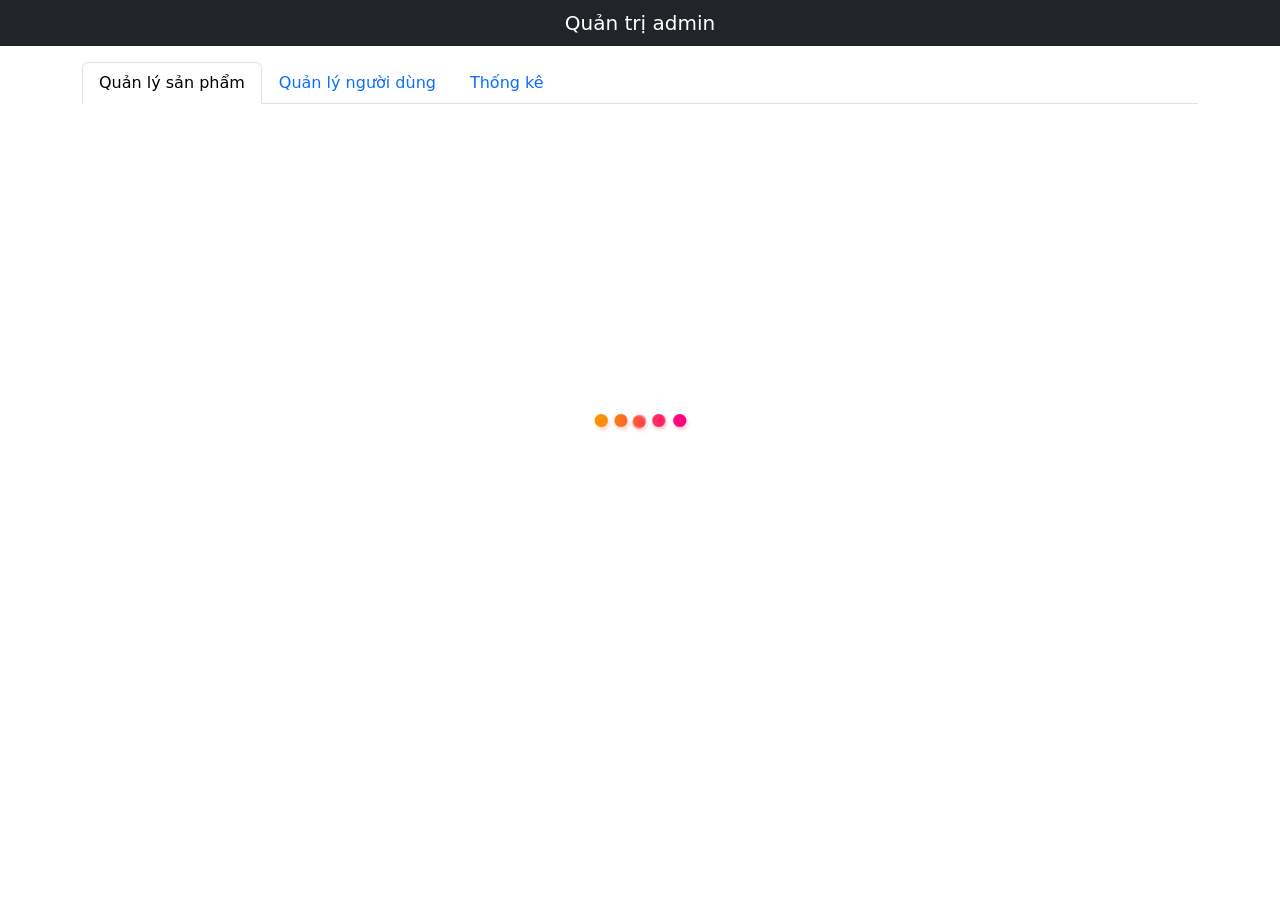
==== index.html @ a6c72792 "complete validation and loader" ====
<!DOCTYPE html>
<html lang="en">

<head>
    <meta charset="UTF-8">
    <meta http-equiv="X-UA-Compatible" content="IE=edge">
    <meta name="viewport" content="width=device-width, initial-scale=1.0">
    <!-- bs5 -->
    <link href="https://cdn.jsdelivr.net/npm/bootstrap@5.3.0-alpha1/dist/css/bootstrap.min.css" rel="stylesheet"
        integrity="sha384-GLhlTQ8iRABdZLl6O3oVMWSktQOp6b7In1Zl3/Jr59b6EGGoI1aFkw7cmDA6j6gD" crossorigin="anonymous">

    <!-- font awesome -->
    <link rel="stylesheet" href="https://cdnjs.cloudflare.com/ajax/libs/font-awesome/6.3.0/css/all.min.css"
        integrity="sha512-SzlrxWUlpfuzQ+pcUCosxcglQRNAq/DZjVsC0lE40xsADsfeQoEypE+enwcOiGjk/bSuGGKHEyjSoQ1zVisanQ=="
        crossorigin="anonymous" referrerpolicy="no-referrer" />

    <title>Quản trị admin</title>
    <link rel="stylesheet" href="./css/style.css">
</head>

<body>
    <div class="title text-center py-2 bg-dark ">
        <p class="m-0">Quản trị admin</p>

    </div>

    <div class="container">
        <nav>
            <div class="nav nav-tabs my-3" id="nav-tab" role="tablist">
                <button class="nav-link active" id="nav-home-tab" data-bs-toggle="tab" data-bs-target="#nav-home"
                    type="button" role="tab" aria-controls="nav-home" aria-selected="true">Quản lý sản phẩm</button>
                <button class="nav-link" id="nav-profile-tab" data-bs-toggle="tab" data-bs-target="#nav-profile"
                    type="button" role="tab" aria-controls="nav-profile" aria-selected="false">Quản lý người
                    dùng</button>
                <button class="nav-link" id="nav-contact-tab" data-bs-toggle="tab" data-bs-target="#nav-contact"
                    type="button" role="tab" aria-controls="nav-contact" aria-selected="false">Thống kê</button>
            </div>
        </nav>
        <style>
            #renDer{
                padding-top: 250px;
            }
        </style>
        <div class="tab-content" id="nav-tabContent">
            <div id="renDer" class="w-100"><img class="d-flex justify-content-center w-25  m-auto" src="./img/gif/ezgif-2-6d0b072c3d3f.gif" alt=""></div>
            <div class="tab-pane fade show active" id="nav-home" role="tabpanel" aria-labelledby="nav-home-tab"
                tabindex="0">
                
                <div class="row py-3">
                    <div class="col-md-8 ">
                        <button type="button" id="btnAdd" class="btn btn-success" data-bs-toggle="modal"
                            data-bs-target="#exampleModal">
                            <i class="fa-solid fa-plus"></i> Thêm sản phẩm
                        </button>
                    </div>
                    <div class="col-md-4 col-sm-4">
                        <form action="" class="d-flex">
                            <input class="form-control mx-2" type="text">
                            <button class="btn btn-primary">Tìm</button>
                        </form>
                    </div>
                </div>

                <table class="table">
                    <thead>
                        <tr>
                            <th scope="col">STT</th>
                            <th>Tên sản phẩm</th>
                            <th>Giá</th>
                            <th>Hình ảnh</th>
                            <th>Màn hình</th>
                            <th>Camera sau</th>
                            <th>Camera trước</th>
                            <th>Mô tả</th>
                            <th colspan="2" class="text-center"><i class="fa-solid fa-gear "></i></th>
                        </tr>
                    </thead>
                    <tbody id="renDerProduct">

                    </tbody>
                </table>
            </div>
            <div class="tab-pane fade" id="nav-profile" role="tabpanel" aria-labelledby="nav-profile-tab" tabindex="0">
                ...</div>
            <div class="tab-pane fade" id="nav-contact" role="tabpanel" aria-labelledby="nav-contact-tab" tabindex="0">
                ...</div>
            <div class="tab-pane fade" id="nav-disabled" role="tabpanel" aria-labelledby="nav-disabled-tab"
                tabindex="0">...</div>
        </div>

    </div>

    <!-- Modal add-->
    <div class="modal fade" id="exampleModal" tabindex="-1" aria-labelledby="exampleModalLabel" aria-hidden="true">
        <div class="modal-dialog">
            <div class="modal-content">
                <div class="modal-header">
                    <img src="./img/product_tet/" alt="">
                    <h1 class="modal-title fs-5" id="exampleModalLabel">Modal title</h1>
                    <button type="button" class="btn-close" data-bs-dismiss="modal" aria-label="Close"></button>
                </div>
                <div class="modal-body">
                    <div class="form-group pb-3">
                        <label class="pb-1">Tên sản phẩm:</label>
                        <input id="nameSp" class="form-control" type="text">
                        <div id="tbName"></div>
                    </div>
                    <div class="form-group pb-3">
                        <label class="pb-1">Giá:</label>
                        <input id="priceSp" class="form-control" type="text">
                        <div id="tbPrice"></div>
                    </div>
                    <div class="form-group pb-3">
                        <label class="pb-1">Màn hình:</label>
                        <input id="screenSp" class="form-control" type="text">
                        <div id="tbScreen"></div>
                    </div>
                    <div class="form-group pb-3">
                        <label class="pb-1">Camera sau:</label>
                        <input id="backCameraSp" class="form-control" type="text">
                        <div id="tbBackCamera"></div>
                    </div>
                    <div class="form-group pb-3">
                        <label class="pb-1">Camera trước:</label>
                        <input id="frontCameraSp" class="form-control" type="text">
                        <div id="tbFrontCamera"></div>
                    </div>
                    <div class="form-group pb-3">
                        <label class="pb-1">Hình ảnh:</label>
                        <input id="ImgSp" class="form-control" type="file">
                        <div id="tbImg"></div>
                    </div>
                    <div class="form-group pb-3">
                        <label class="pb-1">Loại:</label>
                        <select class="form-control" name="" id="category">
                            <option value="0">Chọn loại</option>
                            <option value="1">iPhone</option>
                            <option value="2">MacBook</option>
                            <option value="3">Apple Watch</option>
                        </select>
                        <div id="tbCategory"></div>
                    </div>
                    <div class="form-group pb-3">
                        <label class="pb-1">Mô tả:</label>
                        <input id="descriptionSp" class="form-control" type="text">
                        <div id="tbdescriptionSp"></div>
                    </div>
                </div>
                <div class="modal-footer">

                </div>
            </div>
        </div>
    </div>
    <!-- Modal update-->
    <div class="modal fade" id="exampleModalUpdate" tabindex="-1" aria-labelledby="exampleModalLabelUpdate"
        aria-hidden="true">
        <div class="modal-dialog">
            <div class="modal-content">
                <div class="modal-header">
                    <img src="./img/product_tet/" alt="">
                    <h1 class="modal-title fs-5" id="exampleModalLabelUpdate">123</h1>
                    <button type="button" class="btn-close" data-bs-dismiss="modal" aria-label="Close"></button>
                </div>
                <div class="modal-body">
                    <div class="form-group pb-3">
                        <label class="pb-1">Tên sản phẩm: </label>
                        <input id="nameSp1" class="form-control" type="text">
                        <div id="tbName1"></div>
                    </div>
                    <div class="form-group pb-3">
                        <label class="pb-1">Giá:</label>
                        <input id="priceSp1" class="form-control" type="text">
                        <div id="tbPrice1"></div>
                    </div>
                    <div class="form-group pb-3">
                        <label class="pb-1">Màn hình:</label>
                        <input id="screenSp1" class="form-control" type="text">
                        <div id="tbScreen1"></div>
                    </div>
                    <div class="form-group pb-3">
                        <label class="pb-1">Camera sau:</label>
                        <input id="backCameraSp1" class="form-control" type="text">
                        <div id="tbBackCamera1"></div>
                    </div>
                    <div class="form-group pb-3">
                        <label class="pb-1">Camera trước:</label>
                        <input id="frontCameraSp1" class="form-control" type="text">
                        <div id="tbFrontCamera1"></div>
                    </div>
                    <div class="form-group pb-3">
                        <label class="pb-1">Hình ảnh:</label>
                        <input id="ImgSp1" class="form-control" type="file">
                        <div id="tbImg1"></div>
                    </div>
                    <div class="form-group pb-3">
                        <label class="pb-1">Loại:</label>
                        <select class="form-control" name="" id="category1">
                            <option value="0">Chọn loại</option>
                            <option value="1">iPhone</option>
                            <option value="2">MacBook</option>
                            <option value="3">Apple Watch</option>
                        </select>
                        <div id="tbCategory1"></div>
                    </div>
                    <div class="form-group pb-3">
                        <label class="pb-1">Mô tả:</label>
                        <input id="descriptionSp1" class="form-control" type="text">
                        <div id="tbdescriptionSp1"></div>
                    </div>
                </div>
                <div class="modal-footer">

                </div>
            </div>
        </div>
    </div>
    <!-- Modal delete-->
    <div class="modal fade" id="staticBackdrop" data-bs-backdrop="static" data-bs-keyboard="false" tabindex="-1"
        aria-labelledby="staticBackdropLabel" aria-hidden="true">
        <div class="modal-dialog">
            <div class="modal-content">
                <div class="modal-header">
                    <h1 class="modal-title fs-5" id="staticBackdropLabel"></h1>
                    <button type="button" class="btn-close" id="close" data-bs-dismiss="modal"
                        aria-label="Close"></button>
                </div>
                <div class="modal-body" id="renderTb">

                </div>
                <div class="modal-footer" id="deleteProd">

                </div>
            </div>
        </div>
    </div>
</body>
<script src="https://cdn.jsdelivr.net/npm/bootstrap@5.3.0-alpha1/dist/js/bootstrap.bundle.min.js"
    integrity="sha384-w76AqPfDkMBDXo30jS1Sgez6pr3x5MlQ1ZAGC+nuZB+EYdgRZgiwxhTBTkF7CXvN"
    crossorigin="anonymous"></script>
<script src="https://cdnjs.cloudflare.com/ajax/libs/axios/1.3.4/axios.min.js"
    integrity="sha512-LUKzDoJKOLqnxGWWIBM4lzRBlxcva2ZTztO8bTcWPmDSpkErWx0bSP4pdsjNH8kiHAUPaT06UXcb+vOEZH+HpQ=="
    crossorigin="anonymous" referrerpolicy="no-referrer"></script>
<!-- lodash -->
<script src="https://cdnjs.cloudflare.com/ajax/libs/lodash.js/4.17.21/lodash.min.js"
    integrity="sha512-WFN04846sdKMIP5LKNphMaWzU7YpMyCU245etK3g/2ARYbPK9Ub18eG+ljU96qKRCWh+quCY7yefSmlkQw1ANQ=="
    crossorigin="anonymous" referrerpolicy="no-referrer"></script>
<script src="./js/server/callApi.js"></script>
<script src="./js/model/validation.js"></script>
<script src="./js/model/product.js"></script>
<script src="./js/controller/main.js"></script>

</html>
---- css/style.css ----
p {
  font-size: 20px;
  color: #fff;
}/*# sourceMappingURL=style.css.map */
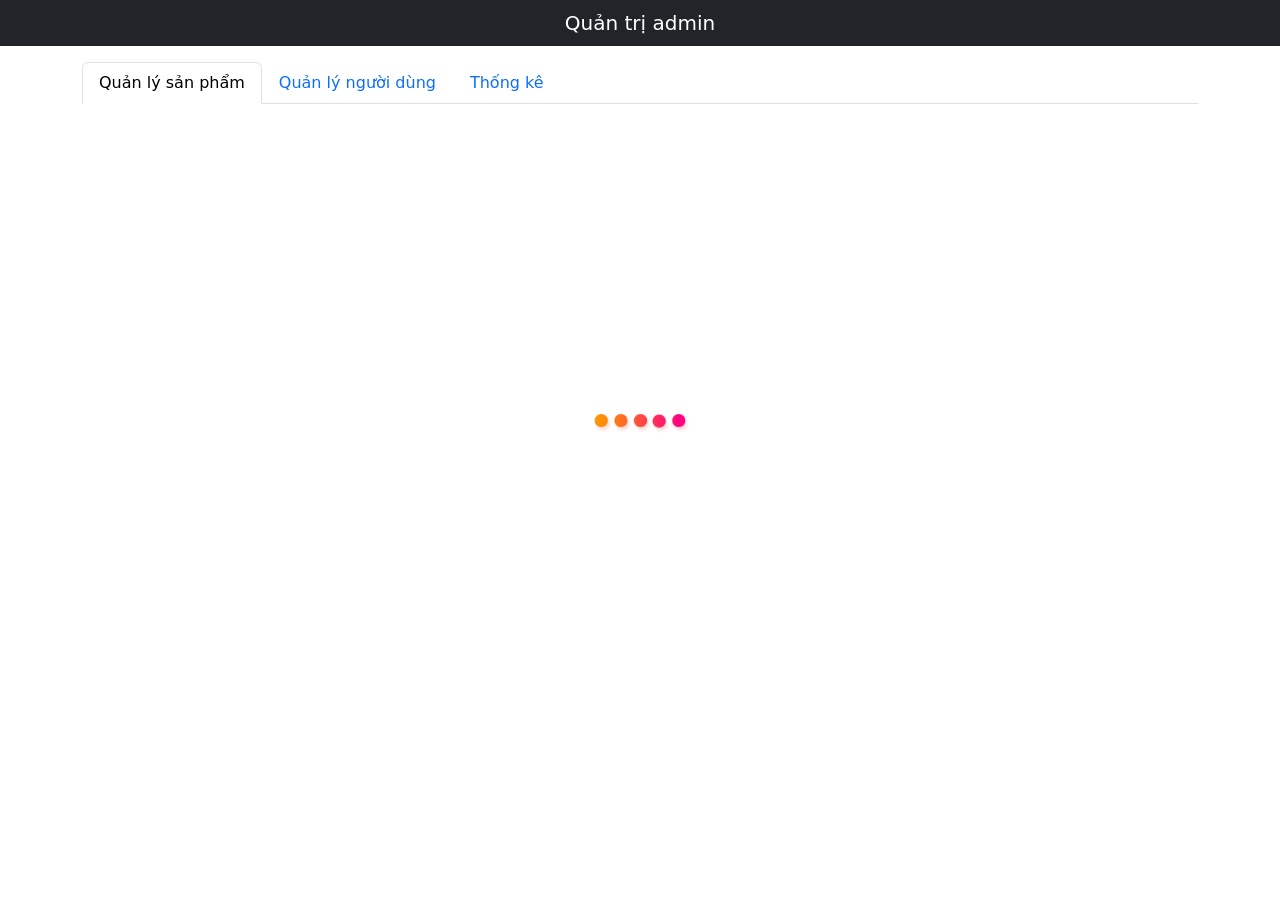
==== commit 68d7a6b1: "update" ====
--- a/index.html
+++ b/index.html
@@ -67,7 +67,7 @@
                             <th scope="col">STT</th>
                             <th>Tên sản phẩm</th>
                             <th>Giá</th>
-                            <th>Hình ảnh</th>
+                            <th class="text-center">Hình ảnh</th>
                             <th>Màn hình</th>
                             <th>Camera sau</th>
                             <th>Camera trước</th>
